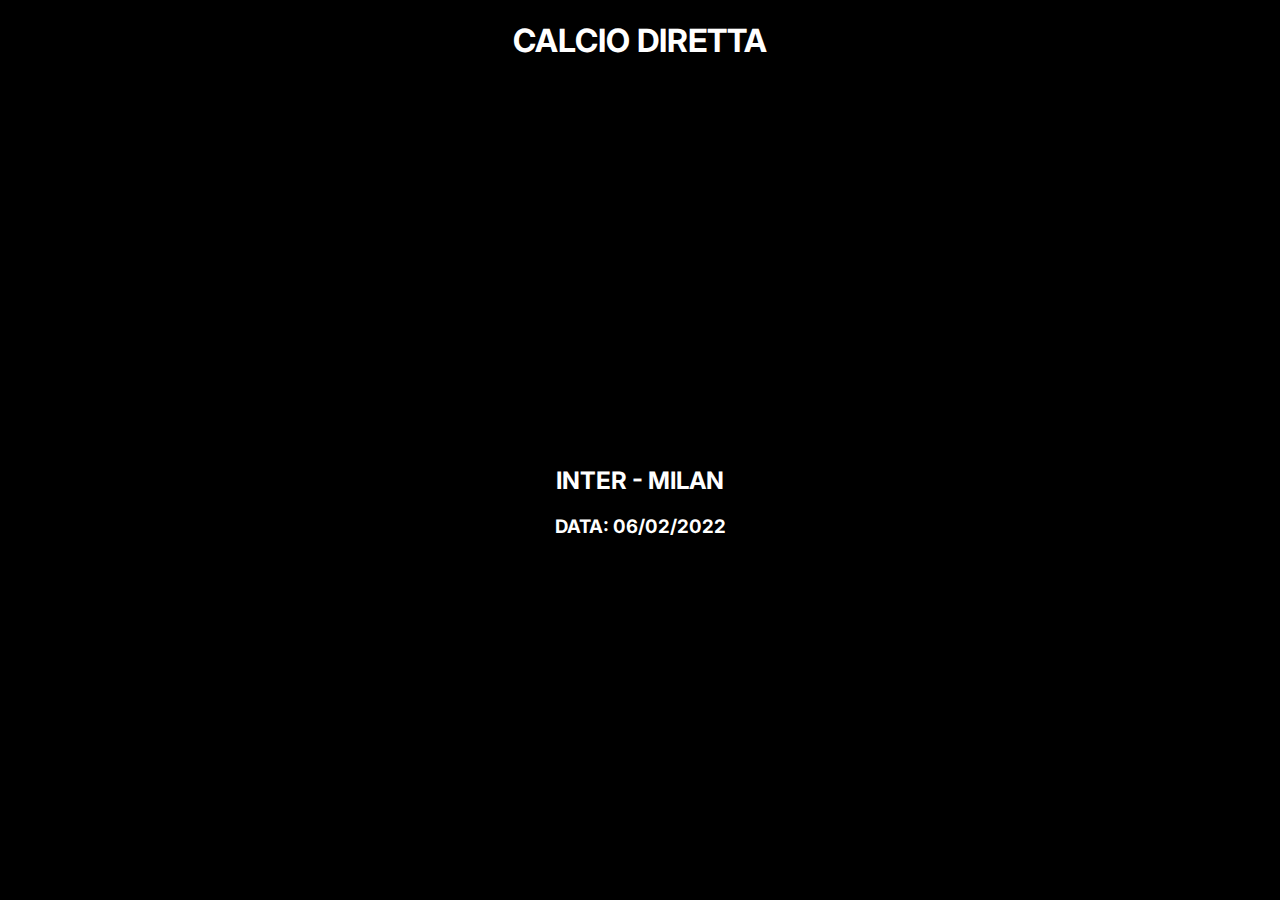
==== index.html @ 728874de "lancio" ====
<!DOCTYPE html>
<html>
    <head>
        <link rel="stylesheet" href="index.css">
        <link href="https://fonts.googleapis.com/css2?family=Inter:wght@300&display=swap" rel="stylesheet">
        <title>CALCIO DIRETTA</title>
            <body>
                <h1 class="titolo">CALCIO DIRETTA</h1>
                
                <!-- video streaming -->
                <div id="videos">

                    <iframe src="https://wigistream.to/embed/3aoscfqb" width="640" height="360"  scrolling="no" frameborder="0" allowfullscreen="true"></iframe>
                                </div>
                <h2 class="titolo">INTER - MILAN</h2>
                <h3 class="titolo">DATA: 06/02/2022</h3>
            </body>
    </head>
</html>
---- index.css ----
body {
    background-color: black;
    color: white;
    font-family: 'Inter', sans-serif;
}

.titolo {
    text-align: center;
    font-family: 'Inter', sans-serif;
}

#videos {
    text-align: center;
}
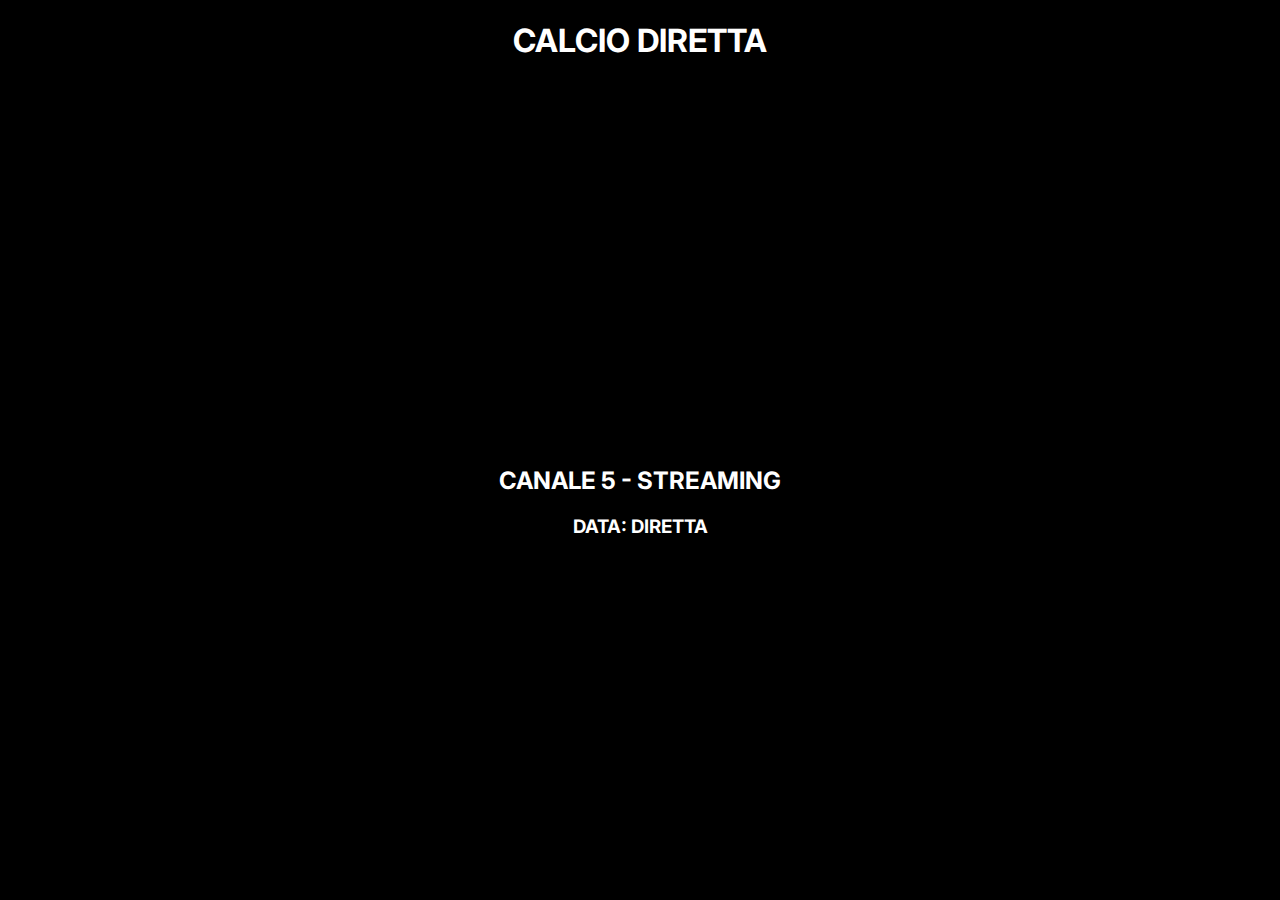
==== commit b0d57b07: "UP1" ====
--- a/index.html
+++ b/index.html
@@ -12,8 +12,8 @@
 
                     <iframe src="https://wigistream.to/embed/3aoscfqb" width="640" height="360"  scrolling="no" frameborder="0" allowfullscreen="true"></iframe>
                                 </div>
-                <h2 class="titolo">INTER - MILAN</h2>
-                <h3 class="titolo">DATA: 06/02/2022</h3>
+                <h2 class="titolo">CANALE 5 - STREAMING</h2>
+                <h3 class="titolo">DATA: DIRETTA</h3>
             </body>
     </head>
 </html>
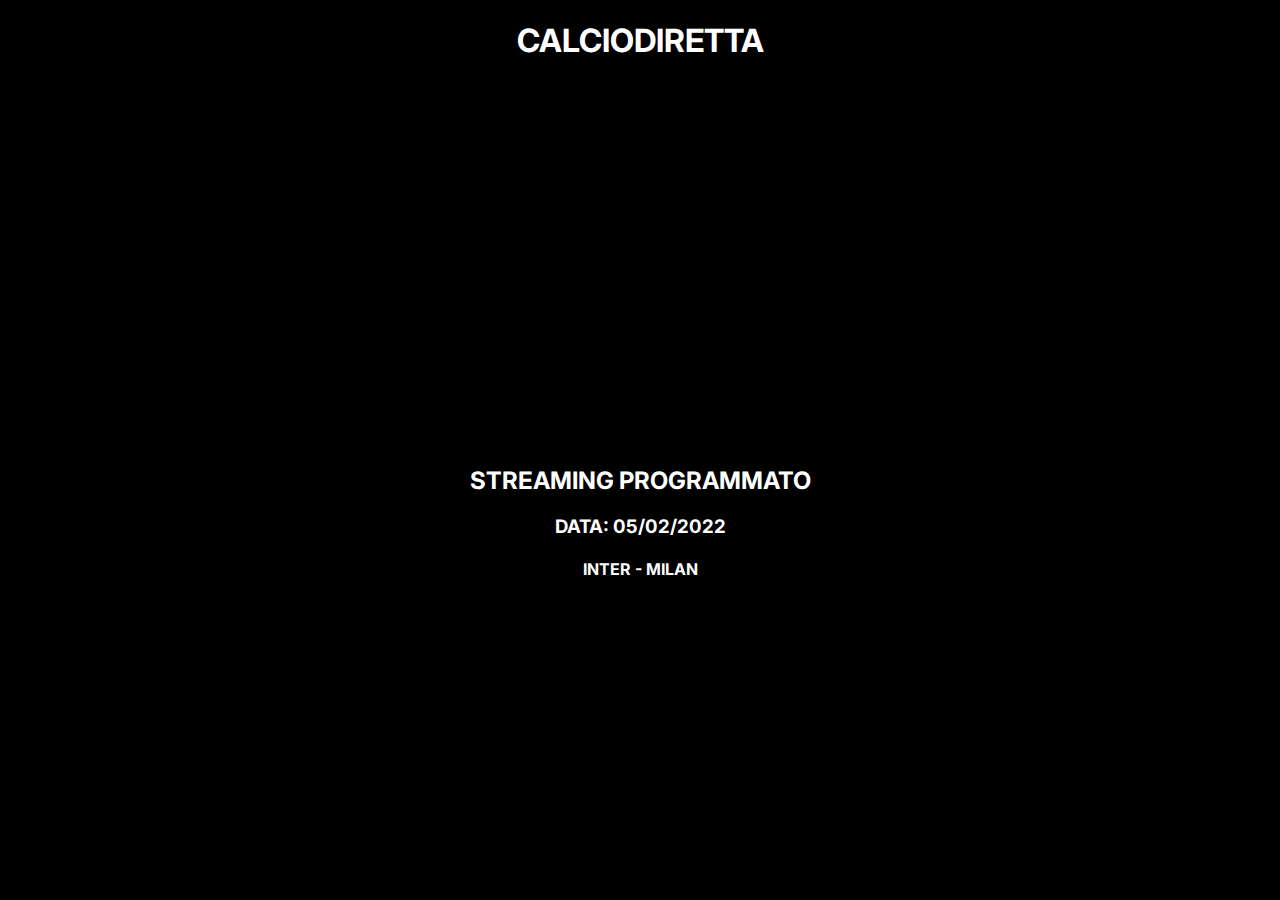
==== commit cac2533d: "UPDATE" ====
--- a/index.html
+++ b/index.html
@@ -3,17 +3,18 @@
     <head>
         <link rel="stylesheet" href="index.css">
         <link href="https://fonts.googleapis.com/css2?family=Inter:wght@300&display=swap" rel="stylesheet">
-        <title>CALCIO DIRETTA</title>
+        <title>CALCIODIRETTA | HOME</title>
             <body>
-                <h1 class="titolo">CALCIO DIRETTA</h1>
+                <h1 class="titolo">CALCIODIRETTA</h1>
                 
                 <!-- video streaming -->
                 <div id="videos">
 
                     <iframe src="https://wigistream.to/embed/3aoscfqb" width="640" height="360"  scrolling="no" frameborder="0" allowfullscreen="true"></iframe>
                                 </div>
-                <h2 class="titolo">CANALE 5 - STREAMING</h2>
-                <h3 class="titolo">DATA: DIRETTA</h3>
+                <h2 class="titolo">STREAMING PROGRAMMATO</h2>
+                <h3 class="titolo">DATA: 05/02/2022</h3>
+                <h4 class="titolo">INTER - MILAN</h4>
             </body>
     </head>
 </html>
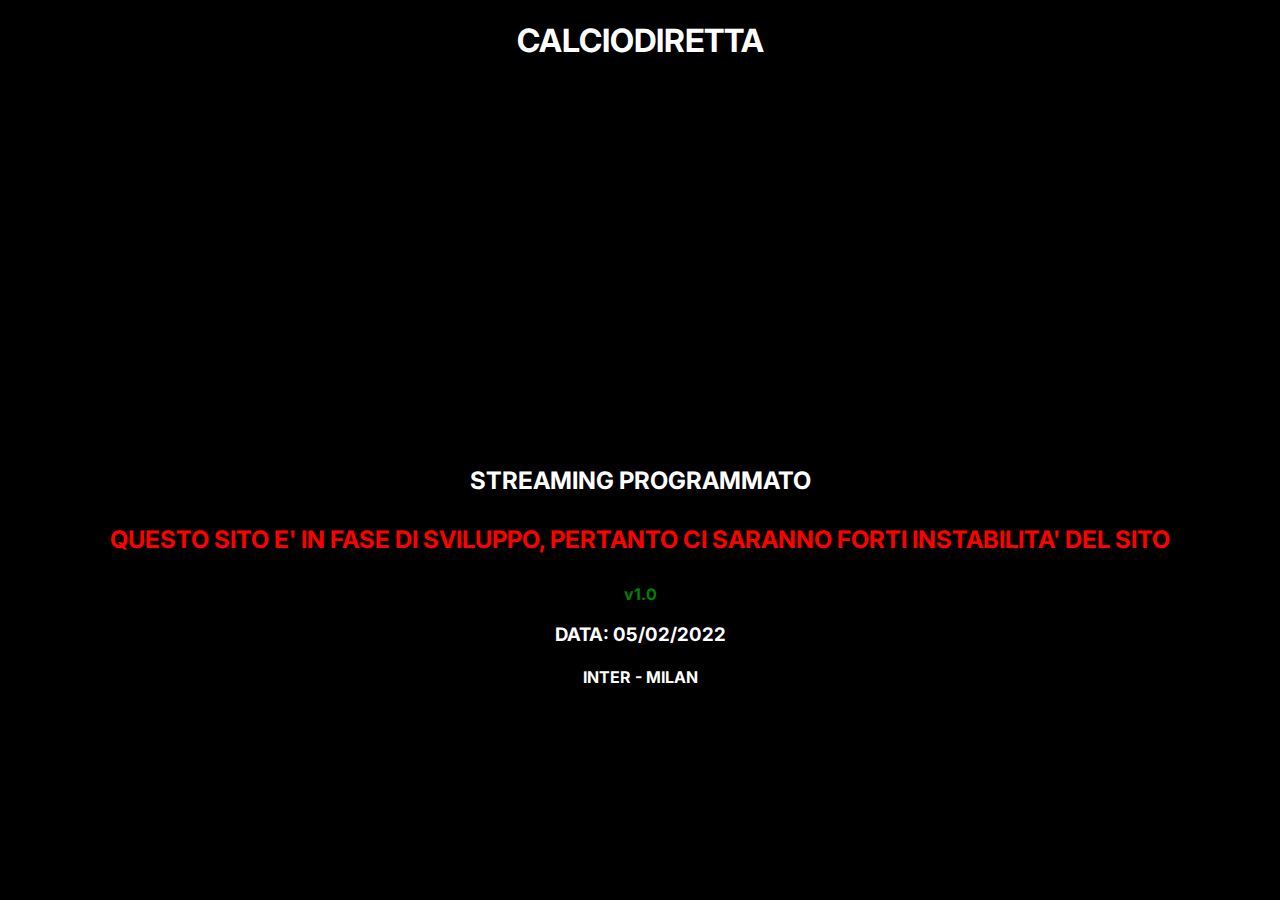
==== commit 1009ab54: "update" ====
--- a/index.html
+++ b/index.html
@@ -13,6 +13,8 @@
                     <iframe src="https://wigistream.to/embed/3aoscfqb" width="640" height="360"  scrolling="no" frameborder="0" allowfullscreen="true"></iframe>
                                 </div>
                 <h2 class="titolo">STREAMING PROGRAMMATO</h2>
+                <h2 class="did">QUESTO SITO E' IN FASE DI SVILUPPO, PERTANTO CI SARANNO FORTI INSTABILITA' DEL SITO</h2>
+                <h4 class="did1">v1.0</h4>
                 <h3 class="titolo">DATA: 05/02/2022</h3>
                 <h4 class="titolo">INTER - MILAN</h4>
             </body>
--- a/index.css
+++ b/index.css
@@ -11,4 +11,35 @@
 
 #videos {
     text-align: center;
-}+    transition: 0.5s;
+}
+
+.did {
+    text-align: center;
+    font-family: 'Inter', sans-serif;
+    color: red;
+    transition: 3.0s;
+    margin: 30px;
+}
+
+.did:hover {
+    text-align: center;
+    font-family: 'Inter', sans-serif;
+    color: red;
+    font-size: 30px;
+}
+
+.did1 {
+    text-align: center;
+    font-family: 'Inter', sans-serif;
+    color: green;
+    margin: 10px;
+    transition: 0.5s;
+}
+
+.did1:hover {
+    text-align: center;
+    font-family: 'Inter', sans-serif;
+    color: greenyellow;
+    font-size: 30px;
+}
